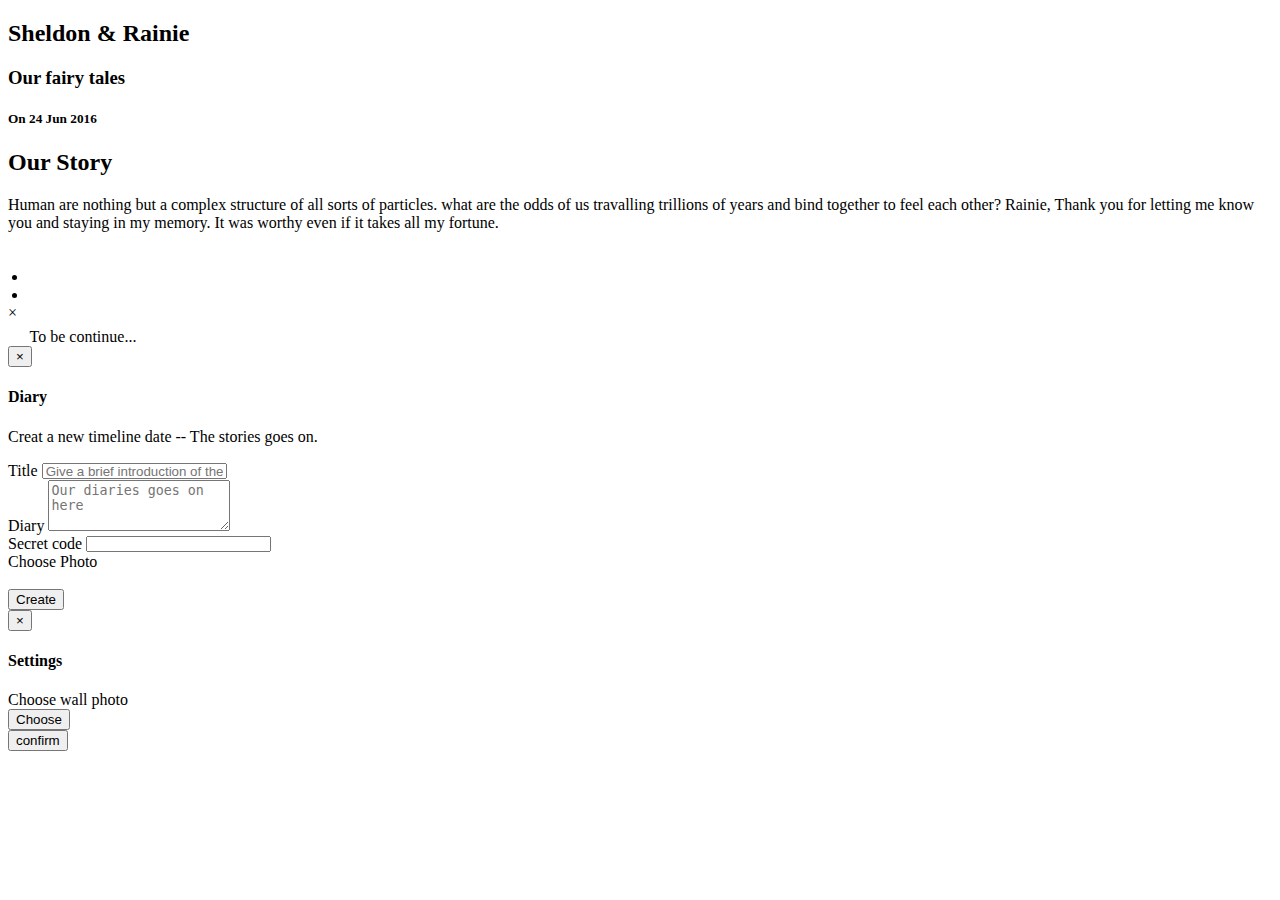
==== index.html @ 7c91e35e "update" ====
<!doctype html>
<!--[if IE 7 ]>    <html lang="en-gb" class="isie ie7 oldie no-js"> <![endif]-->
<!--[if IE 8 ]>    <html lang="en-gb" class="isie ie8 oldie no-js"> <![endif]-->
<!--[if IE 9 ]>    <html lang="en-gb" class="isie ie9 no-js"> <![endif]-->
<!--[if (gt IE 9)|!(IE)]><!-->
<html lang="en-gb" class="no-js">
<!--<![endif]-->
<head>
<meta charset="utf-8">
<meta name="viewport" content="width=device-width, initial-scale=1, maximum-scale=1">
<!--[if lt IE 9]> 
    <meta http-equiv="X-UA-Compatible" content="IE=edge,chrome=1">
    <![endif]-->
<title>S & R</title>
<meta name="description" content="">
<meta name="author" content="">
<!--[if lt IE 9]>
        <script src="http://html5shim.googlecode.com/svn/trunk/html5.js"></script>
    <![endif]-->
<!--[if lte IE 8]>
		<script type="text/javascript" src="http://explorercanvas.googlecode.com/svn/trunk/excanvas.js"></script>
	<![endif]-->
<!--<link href="https://fonts.googleapis.com/css?family=Sacramento" rel="stylesheet">-->
<link rel="stylesheet" href="css/bootstrap.min.css" />
<link href="css/animate.css" rel="stylesheet" media="screen">
<link rel="stylesheet" href="css/styles.css" />
<link rel="stylesheet" href="css/jquery.Jcrop.css" type="text/css" />
<link rel="stylesheet"  type="text/css" href="css/clip.css">
</head>

<body> 

<!--===== Preloader ====-->
<!--
<div class="preloader" id="onlo">
	<div class="spinner">
	  <div class="double-bounce1"></div>
	  <div class="double-bounce2"></div>
	</div>
</div>
-->

<!--/.header-->
<div id="#top"></div>
<section id="home">
  <div class="banner-container">
    <div class="container"> 
      <div class="heading text-center"> 
        <h2>Sheldon & Rainie</h2> 
			<h3>Our fairy tales</h3>	<h5>On 24 Jun 2016</h5>	</div>
      <div class="countdown styled" id="elapseClock"></div>

    </div>
  </div>
    <div class="web-content">
  <section id="services">

<div id="fh5co-couple-story">
	<div class="container">
	    	<div class="row">
			<div class="col-md-12">
				<div class="col-md-8 col-md-offset-2 text-center fh5co-heading animate-box fadeInUp animated-fast">
					<h2>Our Story</h2>Human are nothing but a complex structure of all sorts of particles. what are the odds of us travalling trillions of years and bind together to feel each other? Rainie, Thank you for letting me know you and staying in my memory. It was worthy even if it takes all my fortune.</div>
				<br>
			</div>
		</div>
	</div>
</div>

	</section>


	<div class="text-center clearfix container" id='sendAlert'>
		<div class="funcBut">
        	<li class="glyphicon glyphicon-sort" onclick="reverseTime()"></li>
  		</div>  	
	  	<div class="funcBut" style="margin-left: 20px;" data-toggle="modal" data-target="#diaryModal">
	        <li class="glyphicon glyphicon-pencil" onclick="createDiary()"></li>
	  	</div>
		<div class="funcBut" style="margin-left: 20px;" data-toggle="modal" data-target="#settingModal">
	        <li class="glyphicon glyphicon-cog" onclick="createDiary()"></li>
	  	</div>
	</div> 



	<div class="video-btn" id="video-btn">
		<div class="video-area" id="video-area"></div>
			<a class="video-shut" id="video-shut">×</a>
		</div>
	<div id="shadow"></div>

<div id="fh5co-couple-story">
		<div class="container">
			<div class="row">
				<div class="col-md-12 col-md-offset-0">
					<ul class="timeline animate-box" id="timelineStoryContent"></ul>
                    <div class="sendbtn" style="margin-top: -10px;width: 150px;text-align: center;">To be continue...</div>
				</div>
			</div>
		</div>
	</div>

<!--------------------------------------------- Diary form ----------------------------------------------->
<!-------------------------------------------------------------------------------------------------------->
    <div class="modal fade" id="diaryModal" tabindex="-1" role="dialog" aria-labelledby="myModalLabel" aria-hidden="true">
        <div class="modal-dialog">
            <div class="modal-content">
                <div class="modal-header">
                    <button type="button" id="formClose" class="close" data-dismiss="modal" aria-hidden="true">&times;</button>
                    <h4 class="text-center" id="myModalLabel">Diary</h4>
                </div>
                
                <!-- the actual form begins -->
                <form id="contactus" method="post" action="send_mail.php" role="form">

                    <div class="modal-body">
                        
                        <p class="text-center">Creat a new timeline date -- The stories goes on.</p>

                        <!-- Title -->
                        <div class="form-group">
                            <label for="contactname">Title</label>
                            <input type="text" class="form-control" id="title" name="title" placeholder="Give a brief introduction of the day" style="height: 10px;">
                        </div><!-- /.form-group -->

                        <!-- Diary -->
                        <div class="form-group">
                            <label for="contactmessage">Diary</label>
                            <textarea class="form-control" rows="3" placeholder="Our diaries goes on here" id="diary" name="diary"></textarea>
                        </div><!-- /.form-group -->

						<!-- Secret code -->
                        <div class="form-group">
                            <label for="contactemail">Secret code</label>
                            <input type="password" class="form-control" id="secretCode" name="secretCode" placeholder="" style="height: 10px;">
                        </div><!-- /.form-group -->

                        	<input type="file" name="file" id = "lefile" accept="image/gif,image/jpeg,image/jpg,image/png,image/svg" style="display:none" onchange="imgPreview(this)" > 

                        	<div class="form-group">
                        		<label for="contactemail">Choose Photo</label>
                        	</div>


                        <div class="file-box" onclick="$('input[id=lefile]').click();">
					    	<img id="preview"> </img>

						</div>
                       
                    </div><!-- /.modal-body -->
                    <div class="modal-footer sendDiary" id='cf_submit_m'>
                        <!-- SUBMIT BUTTON -->
                        <input type="submit" value="Create" id="send_contact_message" class="sendbtn" >

                    </div><!-- /.modal-footer -->
                </form><!-- /.contactus -->
            </div><!-- /.modal-content -->
        </div><!-- /.modal-dialog -->
    </div><!-- /.modal -->
<!----------------------------------------- END Diary form ----------------------------------------------->
<!-------------------------------------------------------------------------------------------------------->

				
<!--------------------------------------- settingModal form ---------------------------------------------->
<!-------------------------------------------------------------------------------------------------------->
    <div class="modal fade" id="settingModal" tabindex="-1" role="dialog" aria-labelledby="myModalLabel" aria-hidden="true">
        <div id="modal-dialog" class="modal-dialog" style="width: 80%;height: auto;">
            <div class="modal-content">
                <div class="modal-header">
                    <button type="button" id="formClose" class="close" data-dismiss="modal" aria-hidden="true">&times;</button>
                    <h4 class="text-center" id="myModalLabel">Settings</h4>
                </div>
				<div class="imageWallTitle">
					<label >Choose wall photo</label>
				</div>
                
				<div class="imageWallSettingFrame">
					

					<div id="test" class="addImg"></div>
					

					<input type="file" name="file" id = "picUp"  value="choose" accept="image/gif,image/jpeg,image/jpg,image/png,image/svg" style="display:none"  >

				</div>
				
				<div class="modal-footer picSetFrame" id='cf_submit_m'><!-- SUBMIT BUTTON -->
					<div class=" choosebtn" onclick="$('input[id=picUp]').click();">
					<input type="submit" value="Choose" class="sendbtn"></div>
					<input type="submit" value="confirm" class="sendbtn" id="upButton">
				</div><!-- /.modal-footer -->

                       
			</div><!-- /.modal-body -->

                </form><!-- /.contactus -->
            </div><!-- /.modal-content -->
        </div><!-- /.modal-dialog -->
    </div><!-- /.modal -->

<!----------------------------------------settingModal form----------------------------------------------->
<!-------------------------------------------------------------------------------------------------------->

<script src="js/jquery-2.1.4.min.js" type="text/javascript"></script> 
<script src="js/bootstrap.min.js"></script>
<script src="js/jquery.min.js"></script>
<script src="js/jquery-3.3.1.js"></script>
<script src="js/jquery.Jcrop.js"></script>
<script src="js/clip.js"></script>
<script>
	var test = document.getElementById("test");
	var clipBox = new clipBox(test,document.body.clientWidth*0.38,document.documentElement.clientHeight*0.6,document.body.clientWidth*0.3,document.documentElement.clientHeight*0.50);
</script>
<script src="js/jquery.ui.widget.js"></script>
<script src="js/jquery.iframe-transport.js"></script>
<script src="js/jquery.fileupload.js"></script>

<script src="js/app.js"></script>
<script type="text/javascript" src="js/lovetime.js"></script>

</body>
</html>
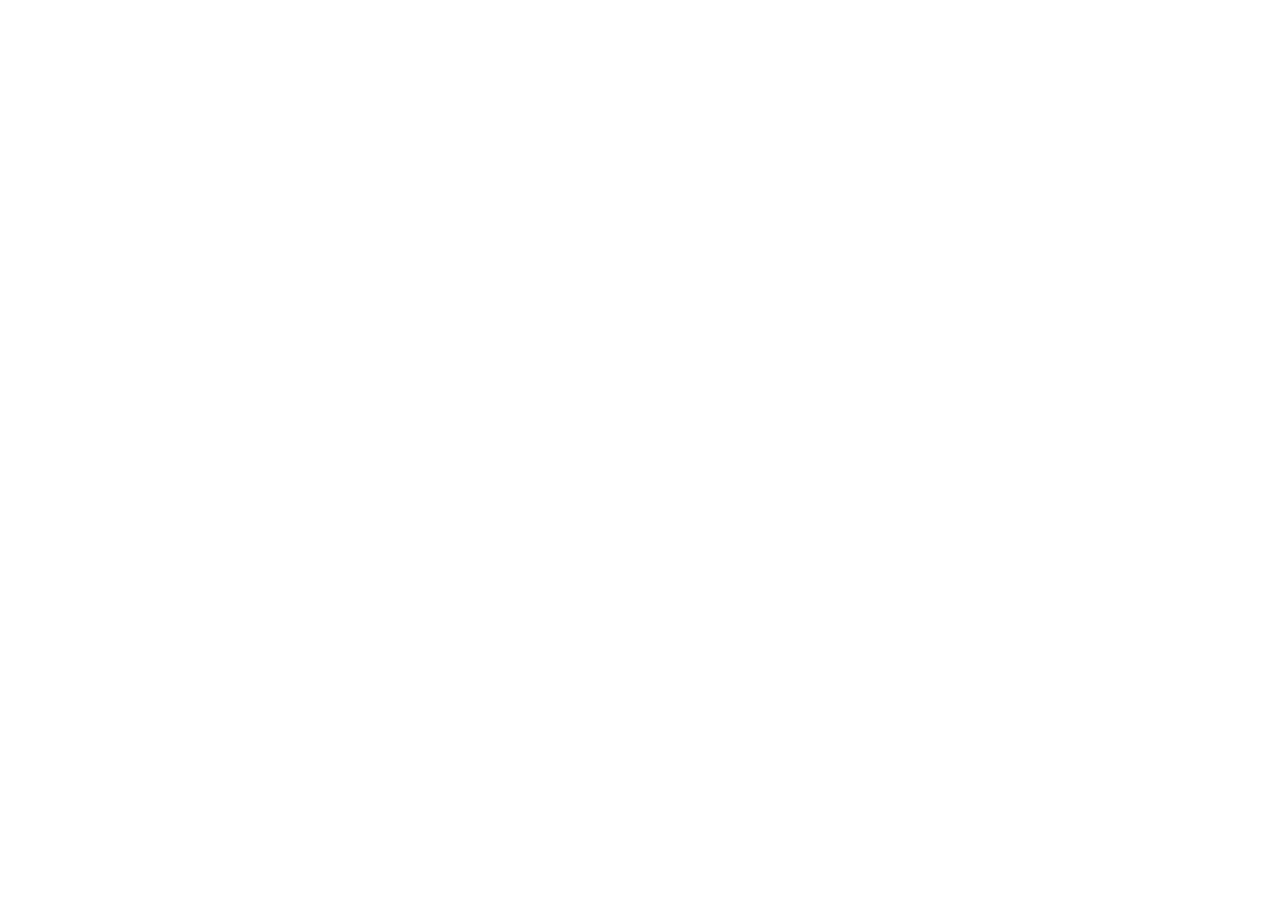
==== commit f6a09c42: "Update index.html" ====
--- a/index.html
+++ b/index.html
@@ -1,223 +1,14 @@
-<!doctype html>
-<!--[if IE 7 ]>    <html lang="en-gb" class="isie ie7 oldie no-js"> <![endif]-->
-<!--[if IE 8 ]>    <html lang="en-gb" class="isie ie8 oldie no-js"> <![endif]-->
-<!--[if IE 9 ]>    <html lang="en-gb" class="isie ie9 no-js"> <![endif]-->
-<!--[if (gt IE 9)|!(IE)]><!-->
-<html lang="en-gb" class="no-js">
-<!--<![endif]-->
-<head>
-<meta charset="utf-8">
-<meta name="viewport" content="width=device-width, initial-scale=1, maximum-scale=1">
-<!--[if lt IE 9]> 
-    <meta http-equiv="X-UA-Compatible" content="IE=edge,chrome=1">
-    <![endif]-->
-<title>S & R</title>
-<meta name="description" content="">
-<meta name="author" content="">
-<!--[if lt IE 9]>
-        <script src="http://html5shim.googlecode.com/svn/trunk/html5.js"></script>
-    <![endif]-->
-<!--[if lte IE 8]>
-		<script type="text/javascript" src="http://explorercanvas.googlecode.com/svn/trunk/excanvas.js"></script>
-	<![endif]-->
-<!--<link href="https://fonts.googleapis.com/css?family=Sacramento" rel="stylesheet">-->
-<link rel="stylesheet" href="css/bootstrap.min.css" />
-<link href="css/animate.css" rel="stylesheet" media="screen">
-<link rel="stylesheet" href="css/styles.css" />
-<link rel="stylesheet" href="css/jquery.Jcrop.css" type="text/css" />
-<link rel="stylesheet"  type="text/css" href="css/clip.css">
-</head>
-
-<body> 
-
-<!--===== Preloader ====-->
-<!--
-<div class="preloader" id="onlo">
-	<div class="spinner">
-	  <div class="double-bounce1"></div>
-	  <div class="double-bounce2"></div>
-	</div>
-</div>
--->
-
-<!--/.header-->
-<div id="#top"></div>
-<section id="home">
-  <div class="banner-container">
-    <div class="container"> 
-      <div class="heading text-center"> 
-        <h2>Sheldon & Rainie</h2> 
-			<h3>Our fairy tales</h3>	<h5>On 24 Jun 2016</h5>	</div>
-      <div class="countdown styled" id="elapseClock"></div>
-
-    </div>
-  </div>
-    <div class="web-content">
-  <section id="services">
-
-<div id="fh5co-couple-story">
-	<div class="container">
-	    	<div class="row">
-			<div class="col-md-12">
-				<div class="col-md-8 col-md-offset-2 text-center fh5co-heading animate-box fadeInUp animated-fast">
-					<h2>Our Story</h2>Human are nothing but a complex structure of all sorts of particles. what are the odds of us travalling trillions of years and bind together to feel each other? Rainie, Thank you for letting me know you and staying in my memory. It was worthy even if it takes all my fortune.</div>
-				<br>
-			</div>
-		</div>
-	</div>
-</div>
-
-	</section>
-
-
-	<div class="text-center clearfix container" id='sendAlert'>
-		<div class="funcBut">
-        	<li class="glyphicon glyphicon-sort" onclick="reverseTime()"></li>
-  		</div>  	
-	  	<div class="funcBut" style="margin-left: 20px;" data-toggle="modal" data-target="#diaryModal">
-	        <li class="glyphicon glyphicon-pencil" onclick="createDiary()"></li>
-	  	</div>
-		<div class="funcBut" style="margin-left: 20px;" data-toggle="modal" data-target="#settingModal">
-	        <li class="glyphicon glyphicon-cog" onclick="createDiary()"></li>
-	  	</div>
-	</div> 
-
-
-
-	<div class="video-btn" id="video-btn">
-		<div class="video-area" id="video-area"></div>
-			<a class="video-shut" id="video-shut">×</a>
-		</div>
-	<div id="shadow"></div>
-
-<div id="fh5co-couple-story">
-		<div class="container">
-			<div class="row">
-				<div class="col-md-12 col-md-offset-0">
-					<ul class="timeline animate-box" id="timelineStoryContent"></ul>
-                    <div class="sendbtn" style="margin-top: -10px;width: 150px;text-align: center;">To be continue...</div>
-				</div>
-			</div>
-		</div>
-	</div>
-
-<!--------------------------------------------- Diary form ----------------------------------------------->
-<!-------------------------------------------------------------------------------------------------------->
-    <div class="modal fade" id="diaryModal" tabindex="-1" role="dialog" aria-labelledby="myModalLabel" aria-hidden="true">
-        <div class="modal-dialog">
-            <div class="modal-content">
-                <div class="modal-header">
-                    <button type="button" id="formClose" class="close" data-dismiss="modal" aria-hidden="true">&times;</button>
-                    <h4 class="text-center" id="myModalLabel">Diary</h4>
-                </div>
-                
-                <!-- the actual form begins -->
-                <form id="contactus" method="post" action="send_mail.php" role="form">
-
-                    <div class="modal-body">
-                        
-                        <p class="text-center">Creat a new timeline date -- The stories goes on.</p>
-
-                        <!-- Title -->
-                        <div class="form-group">
-                            <label for="contactname">Title</label>
-                            <input type="text" class="form-control" id="title" name="title" placeholder="Give a brief introduction of the day" style="height: 10px;">
-                        </div><!-- /.form-group -->
-
-                        <!-- Diary -->
-                        <div class="form-group">
-                            <label for="contactmessage">Diary</label>
-                            <textarea class="form-control" rows="3" placeholder="Our diaries goes on here" id="diary" name="diary"></textarea>
-                        </div><!-- /.form-group -->
-
-						<!-- Secret code -->
-                        <div class="form-group">
-                            <label for="contactemail">Secret code</label>
-                            <input type="password" class="form-control" id="secretCode" name="secretCode" placeholder="" style="height: 10px;">
-                        </div><!-- /.form-group -->
-
-                        	<input type="file" name="file" id = "lefile" accept="image/gif,image/jpeg,image/jpg,image/png,image/svg" style="display:none" onchange="imgPreview(this)" > 
-
-                        	<div class="form-group">
-                        		<label for="contactemail">Choose Photo</label>
-                        	</div>
-
-
-                        <div class="file-box" onclick="$('input[id=lefile]').click();">
-					    	<img id="preview"> </img>
-
-						</div>
-                       
-                    </div><!-- /.modal-body -->
-                    <div class="modal-footer sendDiary" id='cf_submit_m'>
-                        <!-- SUBMIT BUTTON -->
-                        <input type="submit" value="Create" id="send_contact_message" class="sendbtn" >
-
-                    </div><!-- /.modal-footer -->
-                </form><!-- /.contactus -->
-            </div><!-- /.modal-content -->
-        </div><!-- /.modal-dialog -->
-    </div><!-- /.modal -->
-<!----------------------------------------- END Diary form ----------------------------------------------->
-<!-------------------------------------------------------------------------------------------------------->
-
-				
-<!--------------------------------------- settingModal form ---------------------------------------------->
-<!-------------------------------------------------------------------------------------------------------->
-    <div class="modal fade" id="settingModal" tabindex="-1" role="dialog" aria-labelledby="myModalLabel" aria-hidden="true">
-        <div id="modal-dialog" class="modal-dialog" style="width: 80%;height: auto;">
-            <div class="modal-content">
-                <div class="modal-header">
-                    <button type="button" id="formClose" class="close" data-dismiss="modal" aria-hidden="true">&times;</button>
-                    <h4 class="text-center" id="myModalLabel">Settings</h4>
-                </div>
-				<div class="imageWallTitle">
-					<label >Choose wall photo</label>
-				</div>
-                
-				<div class="imageWallSettingFrame">
-					
-
-					<div id="test" class="addImg"></div>
-					
-
-					<input type="file" name="file" id = "picUp"  value="choose" accept="image/gif,image/jpeg,image/jpg,image/png,image/svg" style="display:none"  >
-
-				</div>
-				
-				<div class="modal-footer picSetFrame" id='cf_submit_m'><!-- SUBMIT BUTTON -->
-					<div class=" choosebtn" onclick="$('input[id=picUp]').click();">
-					<input type="submit" value="Choose" class="sendbtn"></div>
-					<input type="submit" value="confirm" class="sendbtn" id="upButton">
-				</div><!-- /.modal-footer -->
-
-                       
-			</div><!-- /.modal-body -->
-
-                </form><!-- /.contactus -->
-            </div><!-- /.modal-content -->
-        </div><!-- /.modal-dialog -->
-    </div><!-- /.modal -->
-
-<!----------------------------------------settingModal form----------------------------------------------->
-<!-------------------------------------------------------------------------------------------------------->
-
-<script src="js/jquery-2.1.4.min.js" type="text/javascript"></script> 
-<script src="js/bootstrap.min.js"></script>
-<script src="js/jquery.min.js"></script>
-<script src="js/jquery-3.3.1.js"></script>
-<script src="js/jquery.Jcrop.js"></script>
-<script src="js/clip.js"></script>
-<script>
-	var test = document.getElementById("test");
-	var clipBox = new clipBox(test,document.body.clientWidth*0.38,document.documentElement.clientHeight*0.6,document.body.clientWidth*0.3,document.documentElement.clientHeight*0.50);
-</script>
-<script src="js/jquery.ui.widget.js"></script>
-<script src="js/jquery.iframe-transport.js"></script>
-<script src="js/jquery.fileupload.js"></script>
-
-<script src="js/app.js"></script>
-<script type="text/javascript" src="js/lovetime.js"></script>
-
-</body>
-</html>
+<!DOCTYPE HTML>
+<html lang="en-US">
+  <head>
+    <meta charset="UTF-8">
+    <meta http-equiv="refresh" content="0; url=https://shixiangwang.github.io/home/">
+    <script type="text/javascript">
+        window.location.href = "https://shixiangwang.github.io/home/"
+    </script>
+    <title>Page Redirection</title>
+  </head>
+  <body>
+    If you are not redirected automatically, follow <a href='https://shixiangwang.github.io/home/'>this link</a>.
+  </body>
+</html>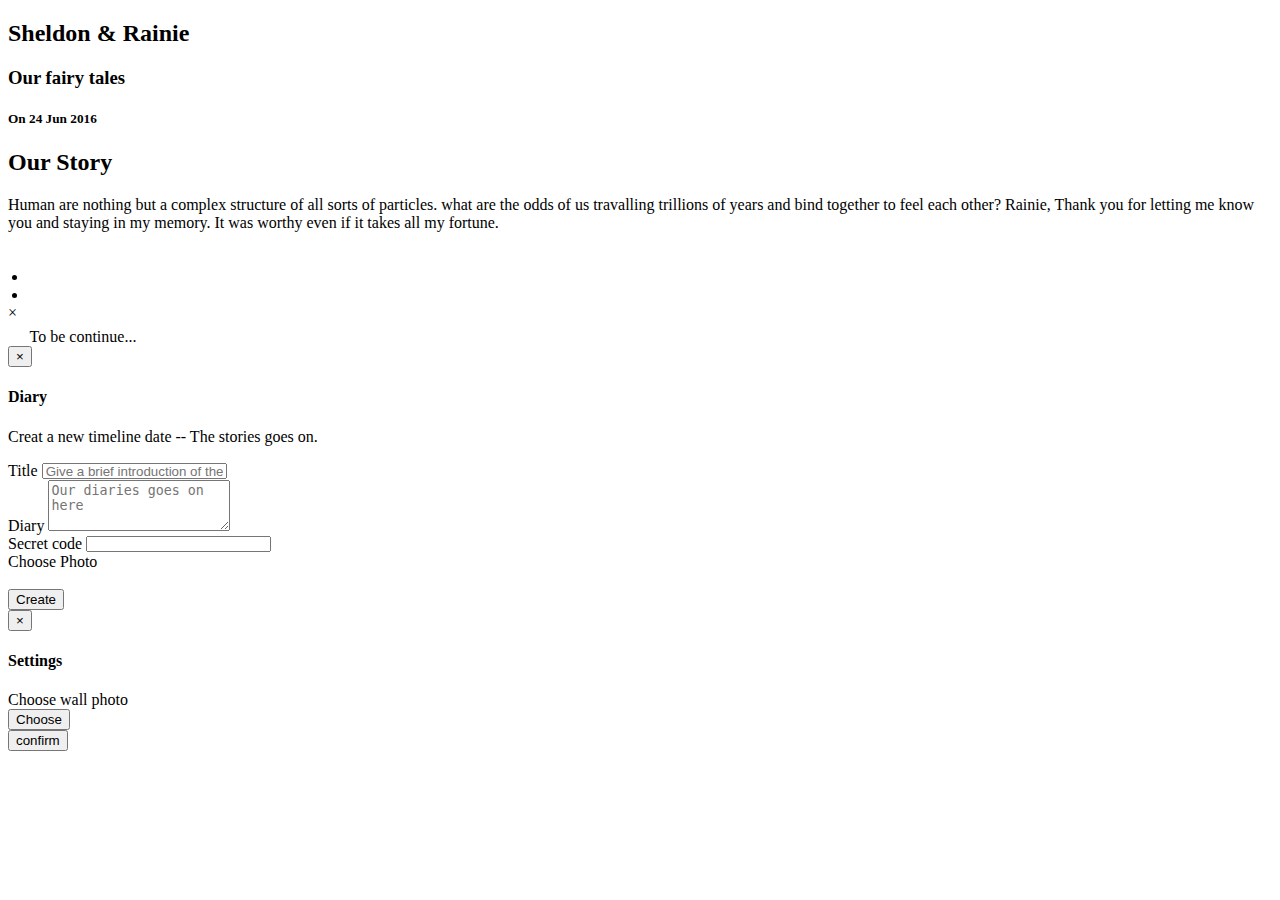
==== commit 726051f4: "Update index.html" ====
--- a/index.html
+++ b/index.html
@@ -1,14 +1,223 @@
-<!DOCTYPE HTML>
-<html lang="en-US">
-  <head>
-    <meta charset="UTF-8">
-    <meta http-equiv="refresh" content="0; url=https://shixiangwang.github.io/home/">
-    <script type="text/javascript">
-        window.location.href = "https://shixiangwang.github.io/home/"
-    </script>
-    <title>Page Redirection</title>
-  </head>
-  <body>
-    If you are not redirected automatically, follow <a href='https://shixiangwang.github.io/home/'>this link</a>.
-  </body>
-</html>+<!doctype html>
+<!--[if IE 7 ]>    <html lang="en-gb" class="isie ie7 oldie no-js"> <![endif]-->
+<!--[if IE 8 ]>    <html lang="en-gb" class="isie ie8 oldie no-js"> <![endif]-->
+<!--[if IE 9 ]>    <html lang="en-gb" class="isie ie9 no-js"> <![endif]-->
+<!--[if (gt IE 9)|!(IE)]><!-->
+<html lang="en-gb" class="no-js">
+<!--<![endif]-->
+<head>
+<meta charset="utf-8">
+<meta name="viewport" content="width=device-width, initial-scale=1, maximum-scale=1">
+<!--[if lt IE 9]> 
+    <meta http-equiv="X-UA-Compatible" content="IE=edge,chrome=1">
+    <![endif]-->
+<title>S & R</title>
+<meta name="description" content="">
+<meta name="author" content="">
+<!--[if lt IE 9]>
+        <script src="http://html5shim.googlecode.com/svn/trunk/html5.js"></script>
+    <![endif]-->
+<!--[if lte IE 8]>
+    <script type="text/javascript" src="http://explorercanvas.googlecode.com/svn/trunk/excanvas.js"></script>
+  <![endif]-->
+<!--<link href="https://fonts.googleapis.com/css?family=Sacramento" rel="stylesheet">-->
+<link rel="stylesheet" href="css/bootstrap.min.css" />
+<link href="css/animate.css" rel="stylesheet" media="screen">
+<link rel="stylesheet" href="css/styles.css" />
+<link rel="stylesheet" href="css/jquery.Jcrop.css" type="text/css" />
+<link rel="stylesheet"  type="text/css" href="css/clip.css">
+</head>
+
+<body> 
+
+<!--===== Preloader ====-->
+<!--
+<div class="preloader" id="onlo">
+  <div class="spinner">
+    <div class="double-bounce1"></div>
+    <div class="double-bounce2"></div>
+  </div>
+</div>
+-->
+
+<!--/.header-->
+<div id="#top"></div>
+<section id="home">
+  <div class="banner-container">
+    <div class="container"> 
+      <div class="heading text-center"> 
+        <h2>Sheldon & Rainie</h2> 
+      <h3>Our fairy tales</h3>  <h5>On 24 Jun 2016</h5> </div>
+      <div class="countdown styled" id="elapseClock"></div>
+
+    </div>
+  </div>
+    <div class="web-content">
+  <section id="services">
+
+<div id="fh5co-couple-story">
+  <div class="container">
+        <div class="row">
+      <div class="col-md-12">
+        <div class="col-md-8 col-md-offset-2 text-center fh5co-heading animate-box fadeInUp animated-fast">
+          <h2>Our Story</h2>Human are nothing but a complex structure of all sorts of particles. what are the odds of us travalling trillions of years and bind together to feel each other? Rainie, Thank you for letting me know you and staying in my memory. It was worthy even if it takes all my fortune.</div>
+        <br>
+      </div>
+    </div>
+  </div>
+</div>
+
+  </section>
+
+
+  <div class="text-center clearfix container" id='sendAlert'>
+    <div class="funcBut">
+          <li class="glyphicon glyphicon-sort" onclick="reverseTime()"></li>
+      </div>    
+      <div class="funcBut" style="margin-left: 20px;" data-toggle="modal" data-target="#diaryModal">
+          <li class="glyphicon glyphicon-pencil" onclick="createDiary()"></li>
+      </div>
+    <div class="funcBut" style="margin-left: 20px;" data-toggle="modal" data-target="#settingModal">
+          <li class="glyphicon glyphicon-cog" onclick="createDiary()"></li>
+      </div>
+  </div> 
+
+
+
+  <div class="video-btn" id="video-btn">
+    <div class="video-area" id="video-area"></div>
+      <a class="video-shut" id="video-shut">×</a>
+    </div>
+  <div id="shadow"></div>
+
+<div id="fh5co-couple-story">
+    <div class="container">
+      <div class="row">
+        <div class="col-md-12 col-md-offset-0">
+          <ul class="timeline animate-box" id="timelineStoryContent"></ul>
+                    <div class="sendbtn" style="margin-top: -10px;width: 150px;text-align: center;">To be continue...</div>
+        </div>
+      </div>
+    </div>
+  </div>
+
+<!--------------------------------------------- Diary form ----------------------------------------------->
+<!-------------------------------------------------------------------------------------------------------->
+    <div class="modal fade" id="diaryModal" tabindex="-1" role="dialog" aria-labelledby="myModalLabel" aria-hidden="true">
+        <div class="modal-dialog">
+            <div class="modal-content">
+                <div class="modal-header">
+                    <button type="button" id="formClose" class="close" data-dismiss="modal" aria-hidden="true">&times;</button>
+                    <h4 class="text-center" id="myModalLabel">Diary</h4>
+                </div>
+                
+                <!-- the actual form begins -->
+                <form id="contactus" method="post" action="send_mail.php" role="form">
+
+                    <div class="modal-body">
+                        
+                        <p class="text-center">Creat a new timeline date -- The stories goes on.</p>
+
+                        <!-- Title -->
+                        <div class="form-group">
+                            <label for="contactname">Title</label>
+                            <input type="text" class="form-control" id="title" name="title" placeholder="Give a brief introduction of the day" style="height: 10px;">
+                        </div><!-- /.form-group -->
+
+                        <!-- Diary -->
+                        <div class="form-group">
+                            <label for="contactmessage">Diary</label>
+                            <textarea class="form-control" rows="3" placeholder="Our diaries goes on here" id="diary" name="diary"></textarea>
+                        </div><!-- /.form-group -->
+
+            <!-- Secret code -->
+                        <div class="form-group">
+                            <label for="contactemail">Secret code</label>
+                            <input type="password" class="form-control" id="secretCode" name="secretCode" placeholder="" style="height: 10px;">
+                        </div><!-- /.form-group -->
+
+                          <input type="file" name="file" id = "lefile" accept="image/gif,image/jpeg,image/jpg,image/png,image/svg" style="display:none" onchange="imgPreview(this)" > 
+
+                          <div class="form-group">
+                            <label for="contactemail">Choose Photo</label>
+                          </div>
+
+
+                        <div class="file-box" onclick="$('input[id=lefile]').click();">
+                <img id="preview"> </img>
+
+            </div>
+                       
+                    </div><!-- /.modal-body -->
+                    <div class="modal-footer sendDiary" id='cf_submit_m'>
+                        <!-- SUBMIT BUTTON -->
+                        <input type="submit" value="Create" id="send_contact_message" class="sendbtn" >
+
+                    </div><!-- /.modal-footer -->
+                </form><!-- /.contactus -->
+            </div><!-- /.modal-content -->
+        </div><!-- /.modal-dialog -->
+    </div><!-- /.modal -->
+<!----------------------------------------- END Diary form ----------------------------------------------->
+<!-------------------------------------------------------------------------------------------------------->
+
+        
+<!--------------------------------------- settingModal form ---------------------------------------------->
+<!-------------------------------------------------------------------------------------------------------->
+    <div class="modal fade" id="settingModal" tabindex="-1" role="dialog" aria-labelledby="myModalLabel" aria-hidden="true">
+        <div id="modal-dialog" class="modal-dialog" style="width: 80%;height: auto;">
+            <div class="modal-content">
+                <div class="modal-header">
+                    <button type="button" id="formClose" class="close" data-dismiss="modal" aria-hidden="true">&times;</button>
+                    <h4 class="text-center" id="myModalLabel">Settings</h4>
+                </div>
+        <div class="imageWallTitle">
+          <label >Choose wall photo</label>
+        </div>
+                
+        <div class="imageWallSettingFrame">
+          
+
+          <div id="test" class="addImg"></div>
+          
+
+          <input type="file" name="file" id = "picUp"  value="choose" accept="image/gif,image/jpeg,image/jpg,image/png,image/svg" style="display:none"  >
+
+        </div>
+        
+        <div class="modal-footer picSetFrame" id='cf_submit_m'><!-- SUBMIT BUTTON -->
+          <div class=" choosebtn" onclick="$('input[id=picUp]').click();">
+          <input type="submit" value="Choose" class="sendbtn"></div>
+          <input type="submit" value="confirm" class="sendbtn" id="upButton">
+        </div><!-- /.modal-footer -->
+
+                       
+      </div><!-- /.modal-body -->
+
+                </form><!-- /.contactus -->
+            </div><!-- /.modal-content -->
+        </div><!-- /.modal-dialog -->
+    </div><!-- /.modal -->
+
+<!----------------------------------------settingModal form----------------------------------------------->
+<!-------------------------------------------------------------------------------------------------------->
+
+<script src="js/jquery-2.1.4.min.js" type="text/javascript"></script> 
+<script src="js/bootstrap.min.js"></script>
+<script src="js/jquery.min.js"></script>
+<script src="js/jquery-3.3.1.js"></script>
+<script src="js/jquery.Jcrop.js"></script>
+<script src="js/clip.js"></script>
+<script>
+  var test = document.getElementById("test");
+  var clipBox = new clipBox(test,document.body.clientWidth*0.38,document.documentElement.clientHeight*0.6,document.body.clientWidth*0.3,document.documentElement.clientHeight*0.50);
+</script>
+<script src="js/jquery.ui.widget.js"></script>
+<script src="js/jquery.iframe-transport.js"></script>
+<script src="js/jquery.fileupload.js"></script>
+
+<script src="js/app.js"></script>
+<script type="text/javascript" src="js/lovetime.js"></script>
+
+</body>
+</html>
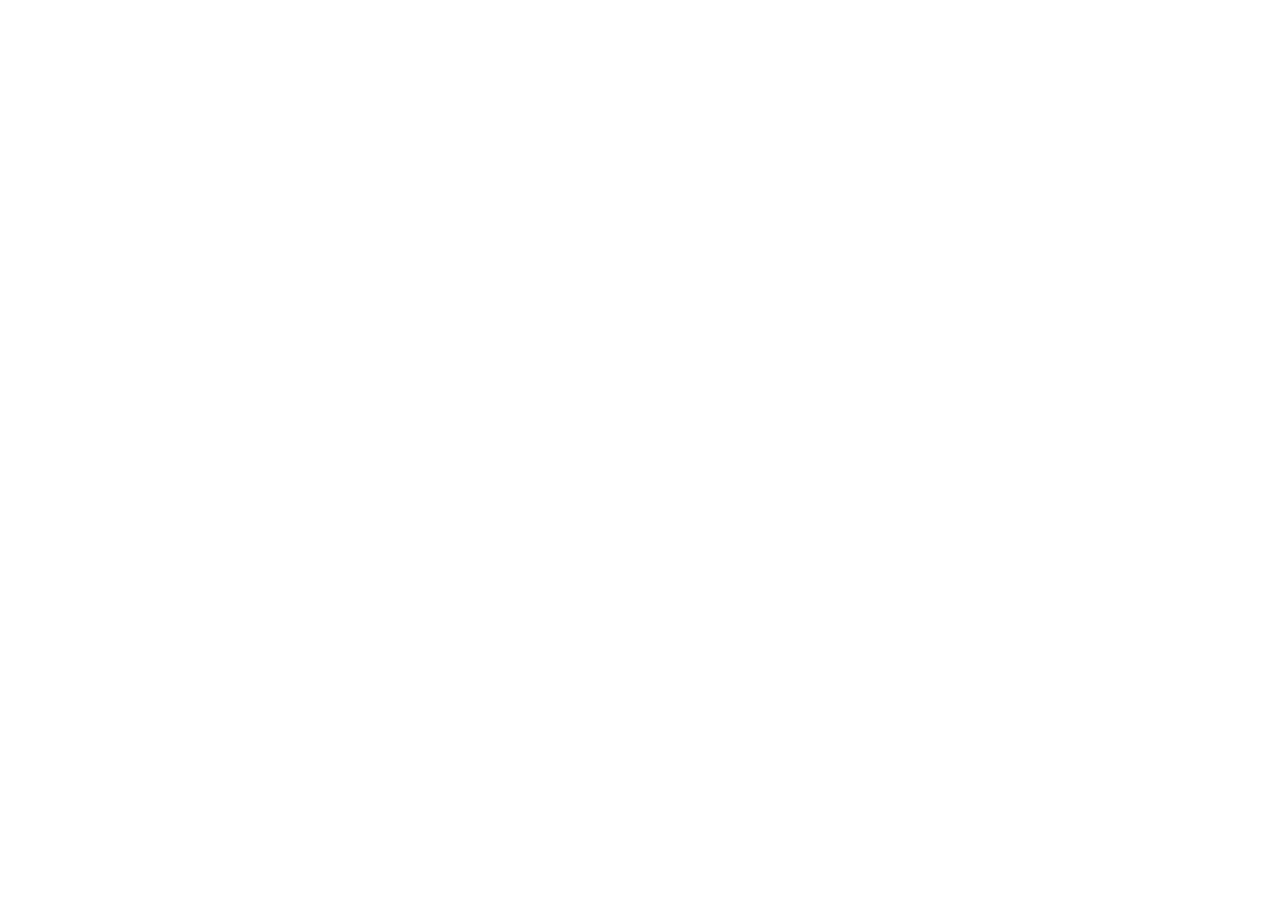
==== commit e554ca59: "update" ====
--- a/index.html
+++ b/index.html
@@ -1,223 +1,14 @@
-<!doctype html>
-<!--[if IE 7 ]>    <html lang="en-gb" class="isie ie7 oldie no-js"> <![endif]-->
-<!--[if IE 8 ]>    <html lang="en-gb" class="isie ie8 oldie no-js"> <![endif]-->
-<!--[if IE 9 ]>    <html lang="en-gb" class="isie ie9 no-js"> <![endif]-->
-<!--[if (gt IE 9)|!(IE)]><!-->
-<html lang="en-gb" class="no-js">
-<!--<![endif]-->
-<head>
-<meta charset="utf-8">
-<meta name="viewport" content="width=device-width, initial-scale=1, maximum-scale=1">
-<!--[if lt IE 9]> 
-    <meta http-equiv="X-UA-Compatible" content="IE=edge,chrome=1">
-    <![endif]-->
-<title>S & R</title>
-<meta name="description" content="">
-<meta name="author" content="">
-<!--[if lt IE 9]>
-        <script src="http://html5shim.googlecode.com/svn/trunk/html5.js"></script>
-    <![endif]-->
-<!--[if lte IE 8]>
-    <script type="text/javascript" src="http://explorercanvas.googlecode.com/svn/trunk/excanvas.js"></script>
-  <![endif]-->
-<!--<link href="https://fonts.googleapis.com/css?family=Sacramento" rel="stylesheet">-->
-<link rel="stylesheet" href="css/bootstrap.min.css" />
-<link href="css/animate.css" rel="stylesheet" media="screen">
-<link rel="stylesheet" href="css/styles.css" />
-<link rel="stylesheet" href="css/jquery.Jcrop.css" type="text/css" />
-<link rel="stylesheet"  type="text/css" href="css/clip.css">
-</head>
-
-<body> 
-
-<!--===== Preloader ====-->
-<!--
-<div class="preloader" id="onlo">
-  <div class="spinner">
-    <div class="double-bounce1"></div>
-    <div class="double-bounce2"></div>
-  </div>
-</div>
--->
-
-<!--/.header-->
-<div id="#top"></div>
-<section id="home">
-  <div class="banner-container">
-    <div class="container"> 
-      <div class="heading text-center"> 
-        <h2>Sheldon & Rainie</h2> 
-      <h3>Our fairy tales</h3>  <h5>On 24 Jun 2016</h5> </div>
-      <div class="countdown styled" id="elapseClock"></div>
-
-    </div>
-  </div>
-    <div class="web-content">
-  <section id="services">
-
-<div id="fh5co-couple-story">
-  <div class="container">
-        <div class="row">
-      <div class="col-md-12">
-        <div class="col-md-8 col-md-offset-2 text-center fh5co-heading animate-box fadeInUp animated-fast">
-          <h2>Our Story</h2>Human are nothing but a complex structure of all sorts of particles. what are the odds of us travalling trillions of years and bind together to feel each other? Rainie, Thank you for letting me know you and staying in my memory. It was worthy even if it takes all my fortune.</div>
-        <br>
-      </div>
-    </div>
-  </div>
-</div>
-
-  </section>
-
-
-  <div class="text-center clearfix container" id='sendAlert'>
-    <div class="funcBut">
-          <li class="glyphicon glyphicon-sort" onclick="reverseTime()"></li>
-      </div>    
-      <div class="funcBut" style="margin-left: 20px;" data-toggle="modal" data-target="#diaryModal">
-          <li class="glyphicon glyphicon-pencil" onclick="createDiary()"></li>
-      </div>
-    <div class="funcBut" style="margin-left: 20px;" data-toggle="modal" data-target="#settingModal">
-          <li class="glyphicon glyphicon-cog" onclick="createDiary()"></li>
-      </div>
-  </div> 
-
-
-
-  <div class="video-btn" id="video-btn">
-    <div class="video-area" id="video-area"></div>
-      <a class="video-shut" id="video-shut">×</a>
-    </div>
-  <div id="shadow"></div>
-
-<div id="fh5co-couple-story">
-    <div class="container">
-      <div class="row">
-        <div class="col-md-12 col-md-offset-0">
-          <ul class="timeline animate-box" id="timelineStoryContent"></ul>
-                    <div class="sendbtn" style="margin-top: -10px;width: 150px;text-align: center;">To be continue...</div>
-        </div>
-      </div>
-    </div>
-  </div>
-
-<!--------------------------------------------- Diary form ----------------------------------------------->
-<!-------------------------------------------------------------------------------------------------------->
-    <div class="modal fade" id="diaryModal" tabindex="-1" role="dialog" aria-labelledby="myModalLabel" aria-hidden="true">
-        <div class="modal-dialog">
-            <div class="modal-content">
-                <div class="modal-header">
-                    <button type="button" id="formClose" class="close" data-dismiss="modal" aria-hidden="true">&times;</button>
-                    <h4 class="text-center" id="myModalLabel">Diary</h4>
-                </div>
-                
-                <!-- the actual form begins -->
-                <form id="contactus" method="post" action="send_mail.php" role="form">
-
-                    <div class="modal-body">
-                        
-                        <p class="text-center">Creat a new timeline date -- The stories goes on.</p>
-
-                        <!-- Title -->
-                        <div class="form-group">
-                            <label for="contactname">Title</label>
-                            <input type="text" class="form-control" id="title" name="title" placeholder="Give a brief introduction of the day" style="height: 10px;">
-                        </div><!-- /.form-group -->
-
-                        <!-- Diary -->
-                        <div class="form-group">
-                            <label for="contactmessage">Diary</label>
-                            <textarea class="form-control" rows="3" placeholder="Our diaries goes on here" id="diary" name="diary"></textarea>
-                        </div><!-- /.form-group -->
-
-            <!-- Secret code -->
-                        <div class="form-group">
-                            <label for="contactemail">Secret code</label>
-                            <input type="password" class="form-control" id="secretCode" name="secretCode" placeholder="" style="height: 10px;">
-                        </div><!-- /.form-group -->
-
-                          <input type="file" name="file" id = "lefile" accept="image/gif,image/jpeg,image/jpg,image/png,image/svg" style="display:none" onchange="imgPreview(this)" > 
-
-                          <div class="form-group">
-                            <label for="contactemail">Choose Photo</label>
-                          </div>
-
-
-                        <div class="file-box" onclick="$('input[id=lefile]').click();">
-                <img id="preview"> </img>
-
-            </div>
-                       
-                    </div><!-- /.modal-body -->
-                    <div class="modal-footer sendDiary" id='cf_submit_m'>
-                        <!-- SUBMIT BUTTON -->
-                        <input type="submit" value="Create" id="send_contact_message" class="sendbtn" >
-
-                    </div><!-- /.modal-footer -->
-                </form><!-- /.contactus -->
-            </div><!-- /.modal-content -->
-        </div><!-- /.modal-dialog -->
-    </div><!-- /.modal -->
-<!----------------------------------------- END Diary form ----------------------------------------------->
-<!-------------------------------------------------------------------------------------------------------->
-
-        
-<!--------------------------------------- settingModal form ---------------------------------------------->
-<!-------------------------------------------------------------------------------------------------------->
-    <div class="modal fade" id="settingModal" tabindex="-1" role="dialog" aria-labelledby="myModalLabel" aria-hidden="true">
-        <div id="modal-dialog" class="modal-dialog" style="width: 80%;height: auto;">
-            <div class="modal-content">
-                <div class="modal-header">
-                    <button type="button" id="formClose" class="close" data-dismiss="modal" aria-hidden="true">&times;</button>
-                    <h4 class="text-center" id="myModalLabel">Settings</h4>
-                </div>
-        <div class="imageWallTitle">
-          <label >Choose wall photo</label>
-        </div>
-                
-        <div class="imageWallSettingFrame">
-          
-
-          <div id="test" class="addImg"></div>
-          
-
-          <input type="file" name="file" id = "picUp"  value="choose" accept="image/gif,image/jpeg,image/jpg,image/png,image/svg" style="display:none"  >
-
-        </div>
-        
-        <div class="modal-footer picSetFrame" id='cf_submit_m'><!-- SUBMIT BUTTON -->
-          <div class=" choosebtn" onclick="$('input[id=picUp]').click();">
-          <input type="submit" value="Choose" class="sendbtn"></div>
-          <input type="submit" value="confirm" class="sendbtn" id="upButton">
-        </div><!-- /.modal-footer -->
-
-                       
-      </div><!-- /.modal-body -->
-
-                </form><!-- /.contactus -->
-            </div><!-- /.modal-content -->
-        </div><!-- /.modal-dialog -->
-    </div><!-- /.modal -->
-
-<!----------------------------------------settingModal form----------------------------------------------->
-<!-------------------------------------------------------------------------------------------------------->
-
-<script src="js/jquery-2.1.4.min.js" type="text/javascript"></script> 
-<script src="js/bootstrap.min.js"></script>
-<script src="js/jquery.min.js"></script>
-<script src="js/jquery-3.3.1.js"></script>
-<script src="js/jquery.Jcrop.js"></script>
-<script src="js/clip.js"></script>
-<script>
-  var test = document.getElementById("test");
-  var clipBox = new clipBox(test,document.body.clientWidth*0.38,document.documentElement.clientHeight*0.6,document.body.clientWidth*0.3,document.documentElement.clientHeight*0.50);
-</script>
-<script src="js/jquery.ui.widget.js"></script>
-<script src="js/jquery.iframe-transport.js"></script>
-<script src="js/jquery.fileupload.js"></script>
-
-<script src="js/app.js"></script>
-<script type="text/javascript" src="js/lovetime.js"></script>
-
-</body>
-</html>
+<!DOCTYPE HTML>
+<html lang="en-US">
+  <head>
+    <meta charset="UTF-8">
+    <meta http-equiv="refresh" content="0; url=https://STAFFD.github.io/SR/">
+    <script type="text/javascript">
+        window.location.href = "https://STAFFD.github.io/SR/"
+    </script>
+    <title>Page Redirection</title>
+  </head>
+  <body>
+    If you are not redirected automatically, follow <a href='https://STAFFD.github.io/SR/'>this link</a>.
+  </body>
+</html>